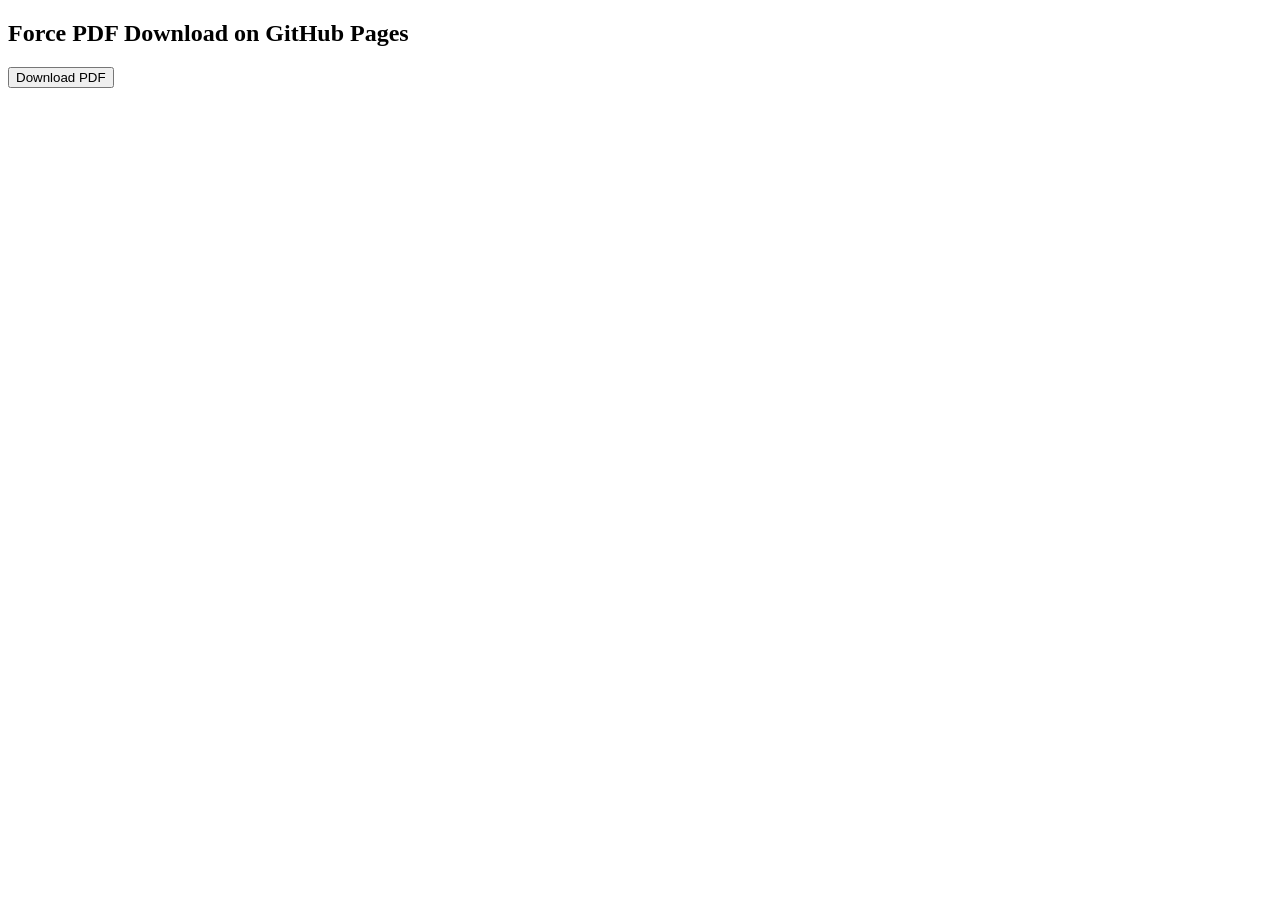
==== page.html @ 03c43167 "Add files via upload" ====
<!DOCTYPE html>
<html>
<body>

<h2>Force PDF Download on GitHub Pages</h2>
<button id="downloadBtn">Download PDF</button>

<script>
document.getElementById('downloadBtn').addEventListener('click', function() {
    fetch('file.pdf') // your PDF path
      .then(resp => resp.blob()) // get file as blob
      .then(blob => {
          const url = window.URL.createObjectURL(blob);
          const a = document.createElement('a');
          a.style.display = 'none';
          a.href = url;
          a.download = 'file.pdf'; // set download file name
          document.body.appendChild(a);
          a.click();
          window.URL.revokeObjectURL(url);
      })
      .catch(() => alert('Could not download file.'));
});
</script>

</body>
</html>
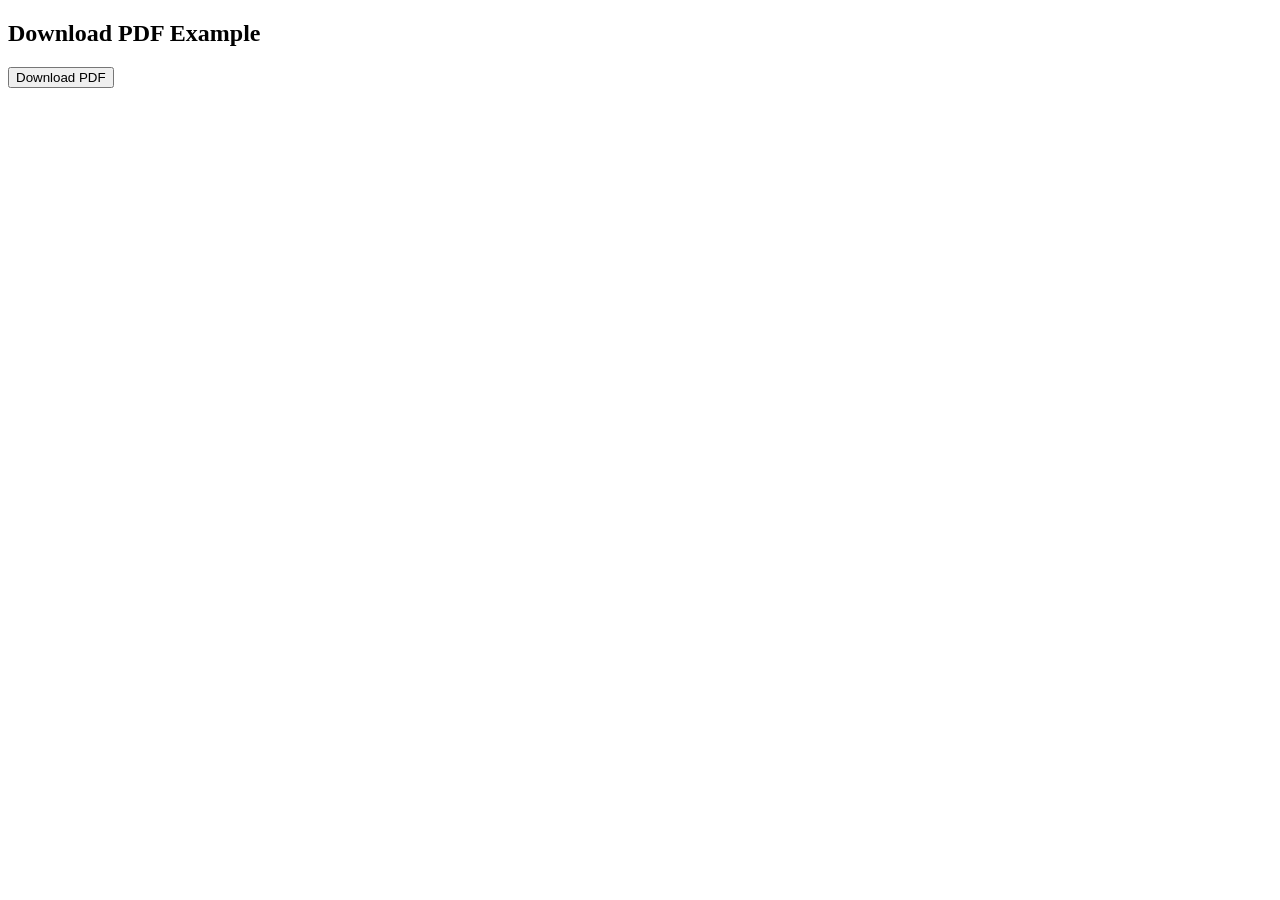
==== commit ea4225eb: "Update page.html" ====
--- a/page.html
+++ b/page.html
@@ -2,26 +2,17 @@
 <html>
 <body>
 
-<h2>Force PDF Download on GitHub Pages</h2>
+<h2>Download PDF Example</h2>
 <button id="downloadBtn">Download PDF</button>
 
 <script>
 document.getElementById('downloadBtn').addEventListener('click', function() {
-    fetch('file.pdf') // your PDF path
-      .then(resp => resp.blob()) // get file as blob
-      .then(blob => {
-          const url = window.URL.createObjectURL(blob);
-          const a = document.createElement('a');
-          a.style.display = 'none';
-          a.href = url;
-          a.download = 'file.pdf'; // set download file name
-          document.body.appendChild(a);
-          a.click();
-          window.URL.revokeObjectURL(url);
-      })
-      .catch(() => alert('Could not download file.'));
+    const link = document.createElement('a');
+    link.href = 'file.pdf'; // path to your PDF
+    link.download = 'MyFile.pdf'; // name of the downloaded file
+    link.click();
 });
 </script>
 
 </body>
-</html>+</html>
